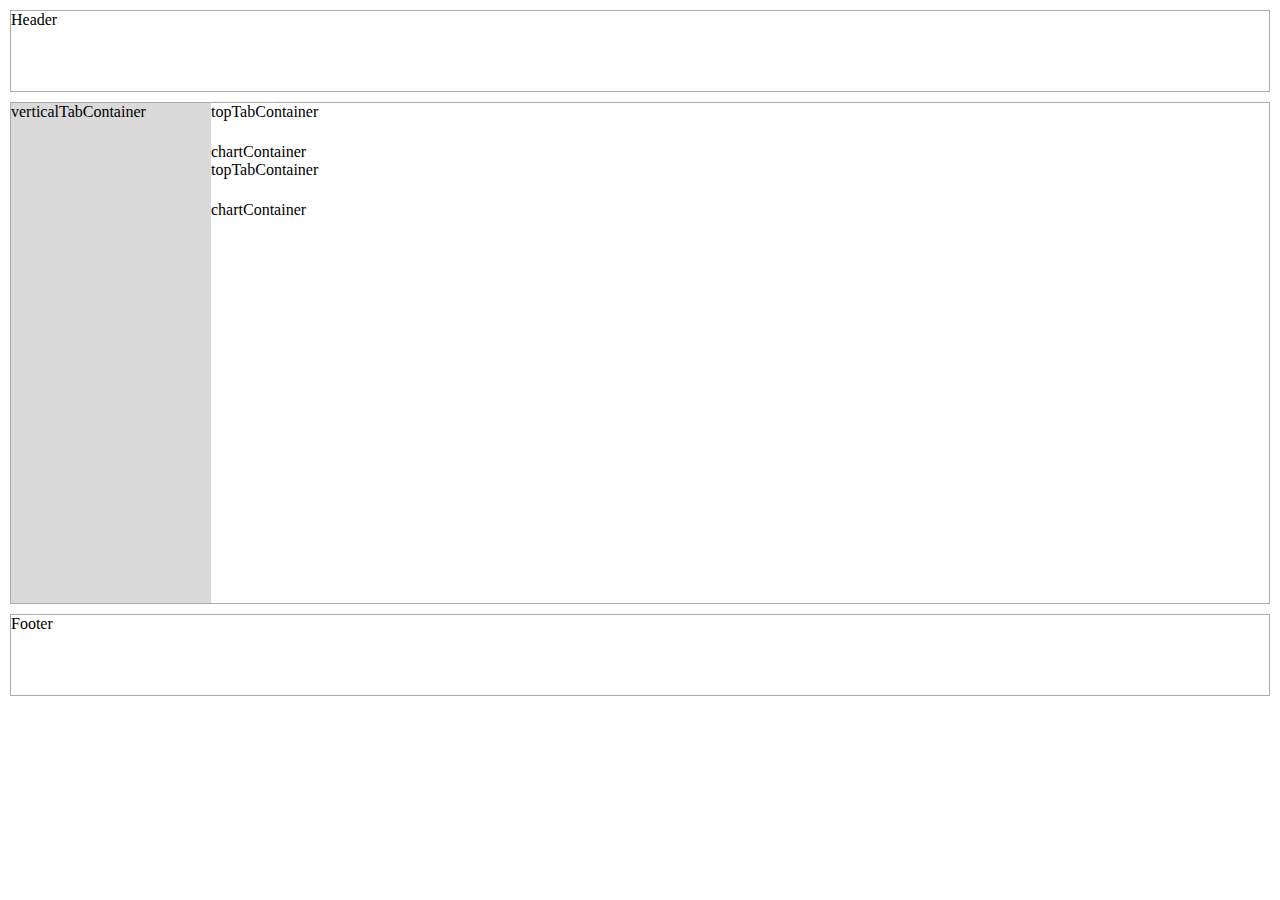
==== av4vnstat.html @ 6a7e12d4 "Initiated new version structure" ====
<!DOCTYPE html>
<html>
  <head>
    <title>Stacked Bar Chart</title>
    <link type="text/css" rel="stylesheet" href="vnstat.css"/>
    <script src="lib/jquery.min.js" type="text/javascript"></script>
    <script src="lib/highcharts.js" type="text/javascript"></script>
    <script src="js/vnstat.js" type="text/javascript"></script>
  </head>
  <body>
    <div id="mainContainer">
        <div id="header">Header</div>
        <div id="body">
            <div id="verticalTabContainer">verticalTabContainer</div>
            <div id="contents">
                <div id="contentsBasic">
                    <div id="basicTabContainer" class="topTabContainer">topTabContainer</div>
                    <div id="basicChartContainer" class="chartContainer">chartContainer</div>
                </div>
                <div id="contentsAdvanced">
                    <div id="advancedTabContainer" class="topTabContainer">topTabContainer</div>
                    <div id="advancedChartContainer" class="chartContainer">chartContainer</div>
                </div>
            </div>
        </div>
        <div id="footer">Footer</div>
    </div>
  </body>
</html>
---- vnstat.css ----
html, body {
  width: 100%;
  height: 100%;
  margin: 0;
  overflow:hidden;
}

DIV {
    
}

#mainContainer {
    height: 80%;
    margin: 10px;
}

#header {
    height: 80px;
    border: solid 1px #AAAAAA;
}

#body {
    height: 500px;
    margin-top: 10px;
    margin-bottom: 10px;
    border: solid 1px #AAAAAA;
}

#contents {
    
}

#verticalTabContainer {
    float: left;
    width: 200px;
    height: 500px;
    background-color: #dadada;
}

.topTabContainer {
    height: 40px;
}

.chartContainer {
   
}

#footer {
    clear: both;
    height: 80px;
    border: solid 1px #AAAAAA;
}
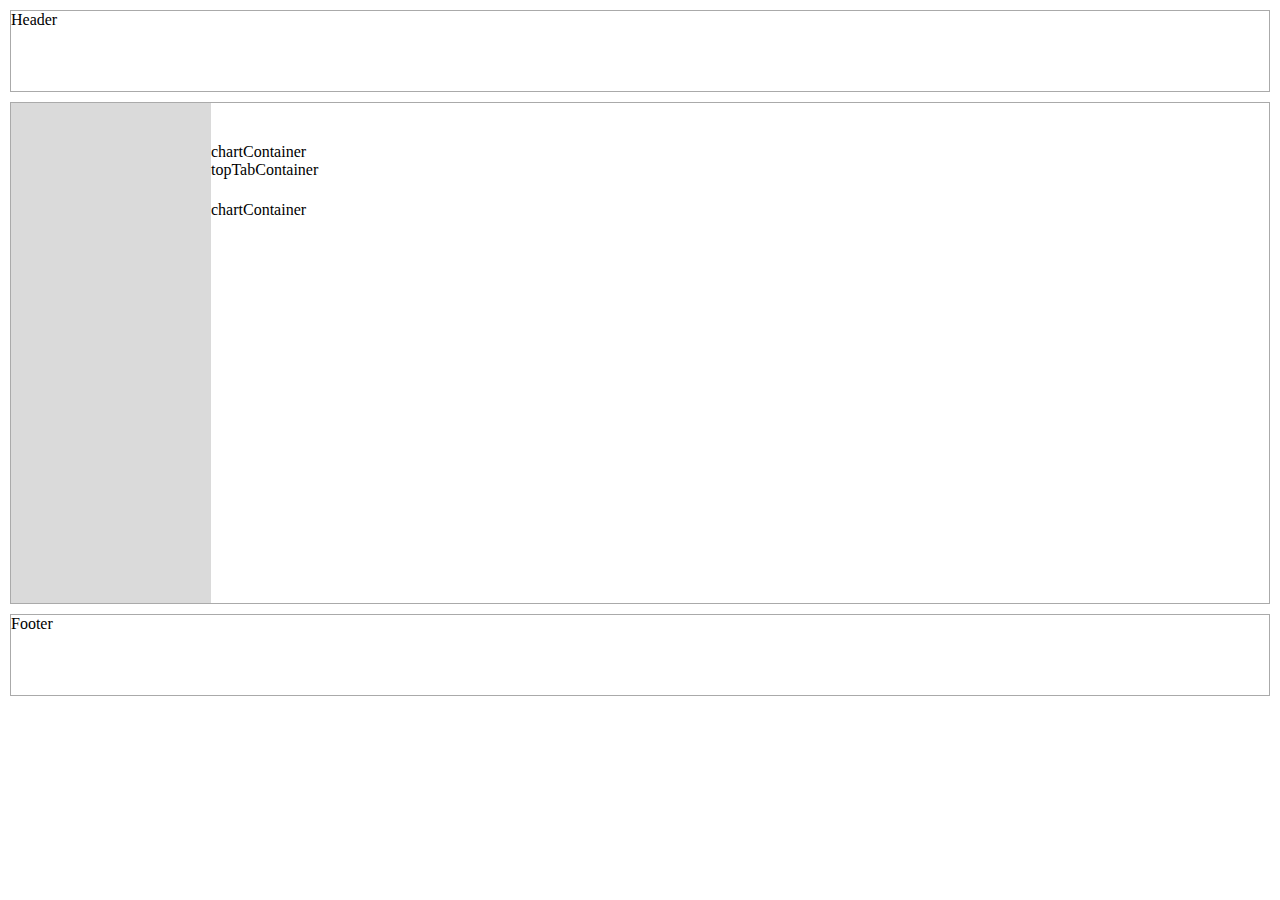
==== commit 9da09a59: "Generalized command rendering and added more commands" ====
--- a/av4vnstat.html
+++ b/av4vnstat.html
@@ -11,10 +11,10 @@
     <div id="mainContainer">
         <div id="header">Header</div>
         <div id="body">
-            <div id="verticalTabContainer">verticalTabContainer</div>
+            <div id="verticalTabContainer"></div>
             <div id="contents">
                 <div id="contentsBasic">
-                    <div id="basicTabContainer" class="topTabContainer">topTabContainer</div>
+                    <div id="basicTabContainer" class="topTabContainer"></div>
                     <div id="basicChartContainer" class="chartContainer">chartContainer</div>
                 </div>
                 <div id="contentsAdvanced">
--- a/vnstat.css
+++ b/vnstat.css
@@ -37,6 +37,28 @@
     background-color: #dadada;
 }
 
+.verticalTabList {
+    list-style-type: none;
+    line-height: 40px;
+    margin: 0;
+    padding: 0;
+}
+
+.horizontalTabList {
+    list-style-type: none;
+    margin: 0;
+    padding: 0;
+}
+
+.horizontalTabItem {
+    display: inline;
+    margin-left: 20px;
+}
+
+.verticalTabItem {
+    text-decoration: none;
+}
+
 .topTabContainer {
     height: 40px;
 }
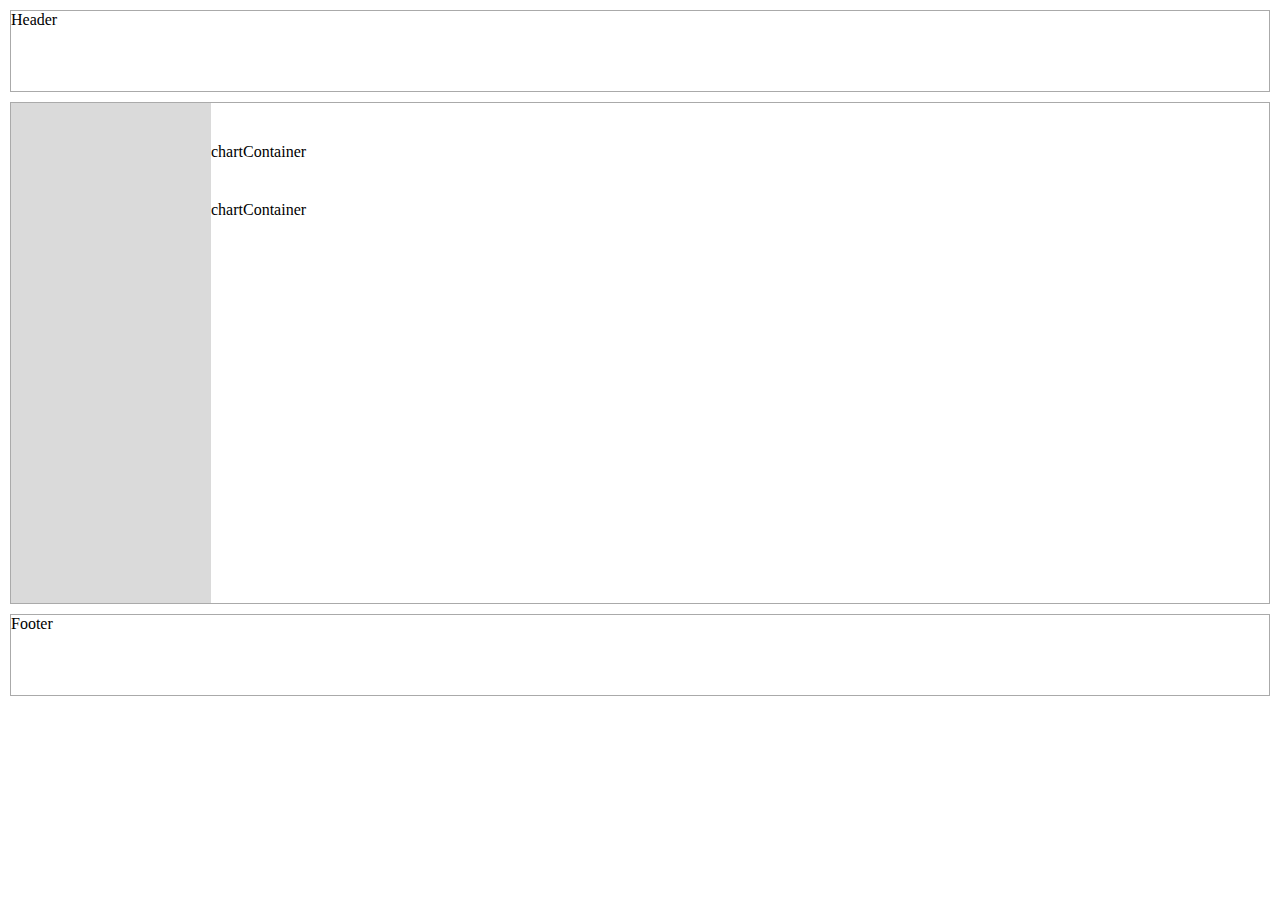
==== commit dff51d0f: "Added some more commands for advanced charts" ====
--- a/av4vnstat.html
+++ b/av4vnstat.html
@@ -13,12 +13,12 @@
         <div id="body">
             <div id="verticalTabContainer"></div>
             <div id="contents">
-                <div id="contentsBasic">
+                <div id="basciDataCharts">
                     <div id="basicTabContainer" class="topTabContainer"></div>
                     <div id="basicChartContainer" class="chartContainer">chartContainer</div>
                 </div>
-                <div id="contentsAdvanced">
-                    <div id="advancedTabContainer" class="topTabContainer">topTabContainer</div>
+                <div id="advancedMonitoringCharts">
+                    <div id="advancedTabContainer" class="topTabContainer"></div>
                     <div id="advancedChartContainer" class="chartContainer">chartContainer</div>
                 </div>
             </div>
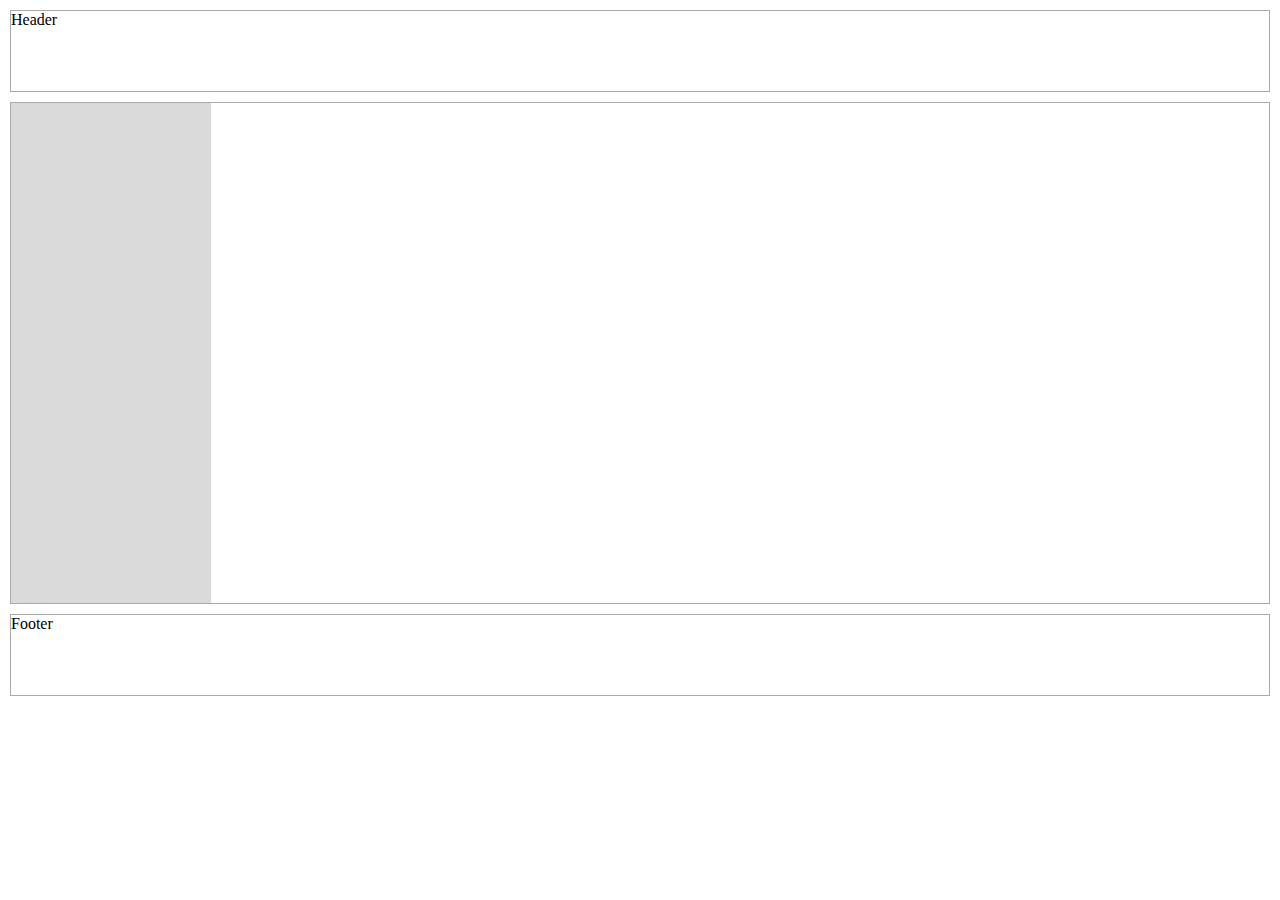
==== commit 183b049c: "Added functionality to show hide containers" ====
--- a/av4vnstat.html
+++ b/av4vnstat.html
@@ -13,11 +13,16 @@
         <div id="body">
             <div id="verticalTabContainer"></div>
             <div id="contents">
-                <div id="basciDataCharts">
+                <div id="basicDataCharts" class="chartsContainer">
                     <div id="basicTabContainer" class="topTabContainer"></div>
-                    <div id="basicChartContainer" class="chartContainer">chartContainer</div>
+                    <div id="basicChartContainer" class="chartContainer">
+                        <div id="hourlyDataChart" class="chart"></div>
+                        <div id="dailyDataChart" class="chart"></div>
+                        <div id="monthlyDataChart" class="chart"></div>
+                        <div id="topTenDataChart" class="chart"></div>
+                    </div>
                 </div>
-                <div id="advancedMonitoringCharts">
+                <div id="advancedMonitoringCharts" class="chartsContainer">
                     <div id="advancedTabContainer" class="topTabContainer"></div>
                     <div id="advancedChartContainer" class="chartContainer">chartContainer</div>
                 </div>
--- a/vnstat.css
+++ b/vnstat.css
@@ -28,6 +28,10 @@
 
 #contents {
     
+}
+
+.chartsContainer {
+    display: none;
 }
 
 #verticalTabContainer {
@@ -67,6 +71,12 @@
    
 }
 
+.chart {
+    width: 100%;
+    height: 400px;
+    display: none;
+}
+
 #footer {
     clear: both;
     height: 80px;
